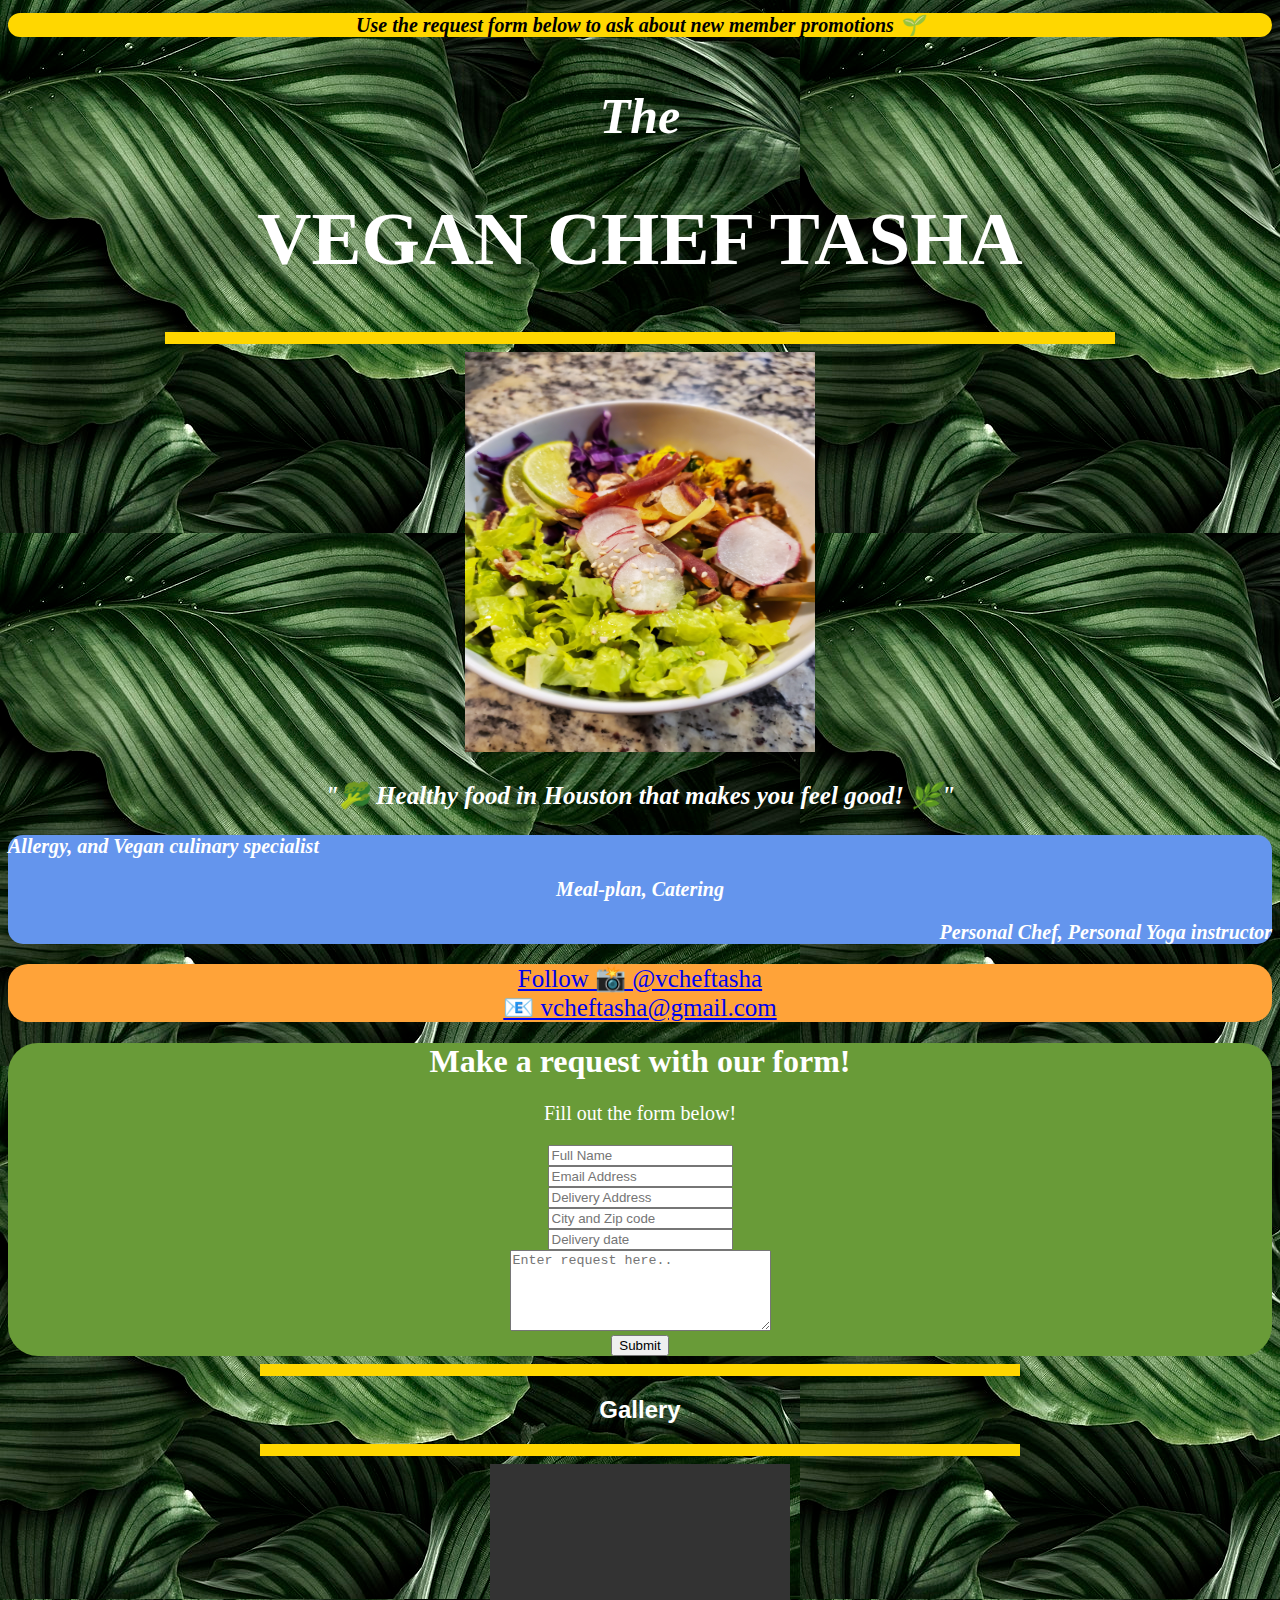
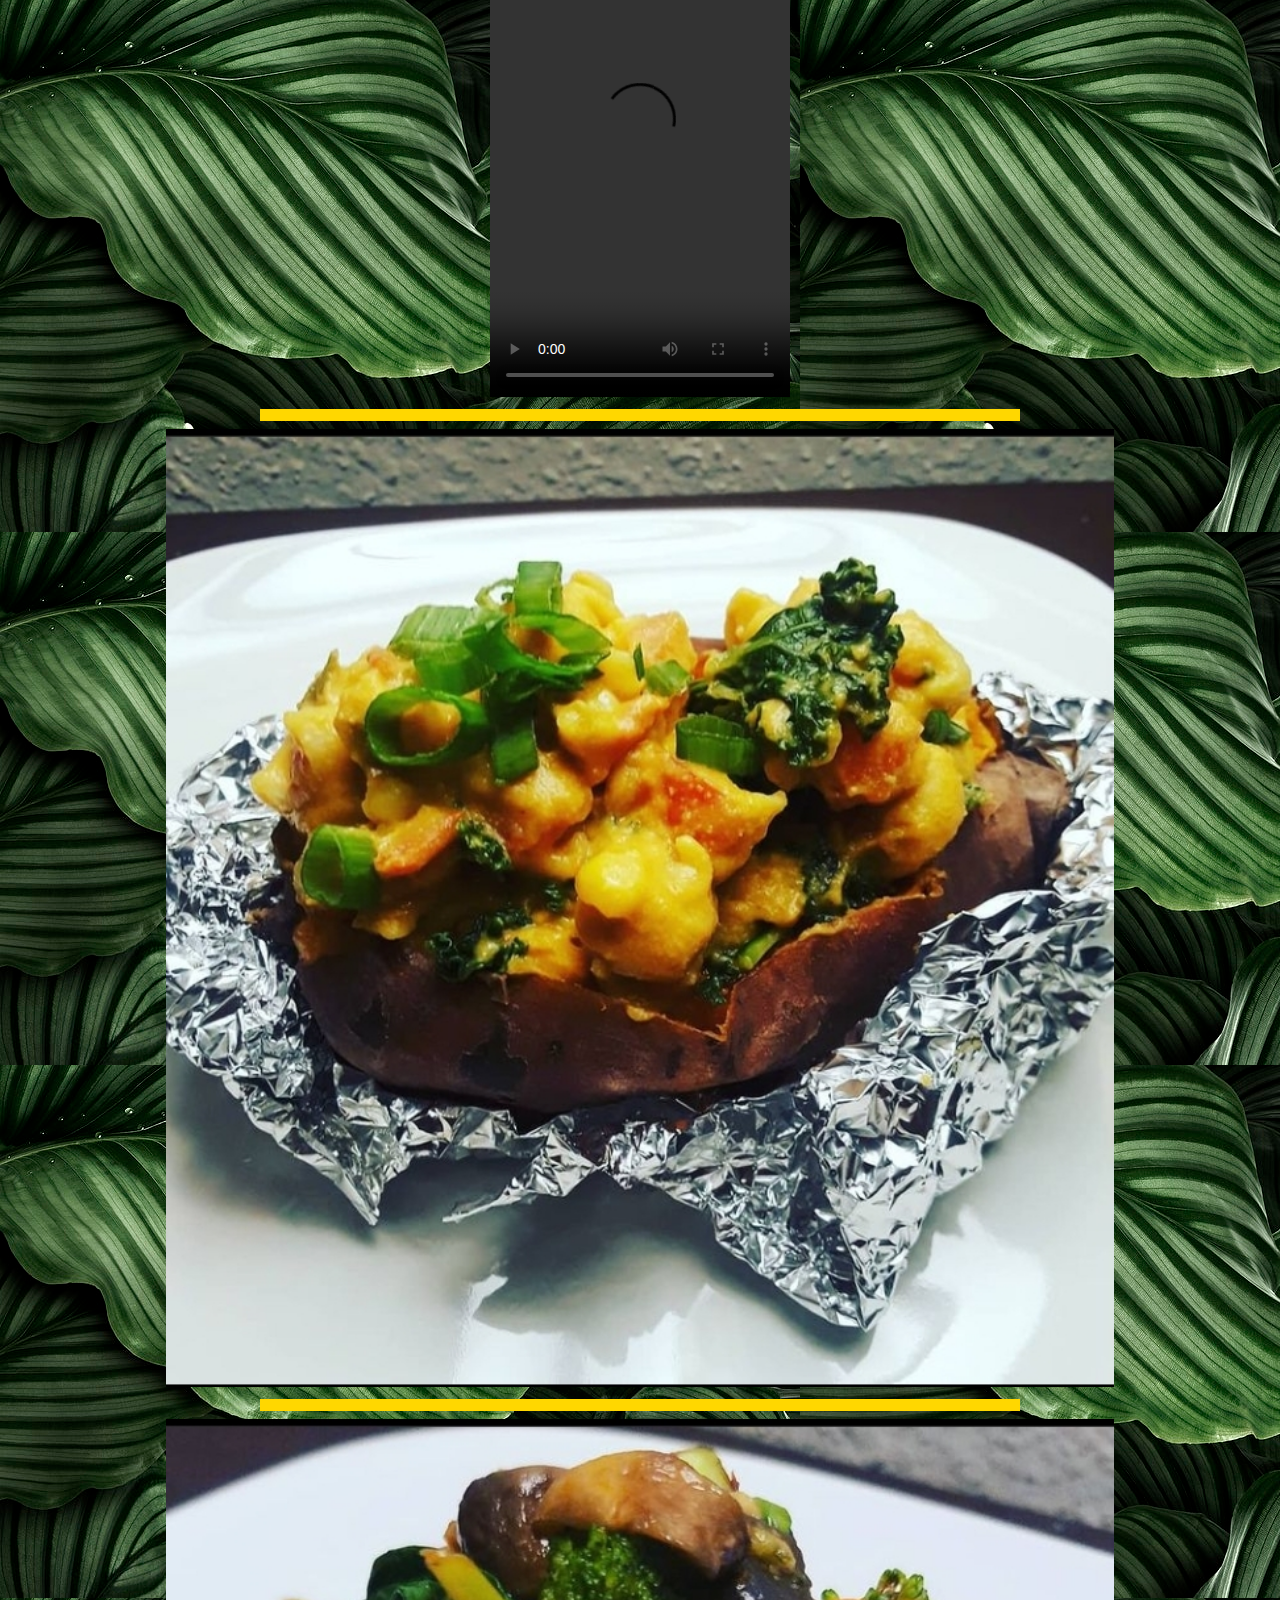
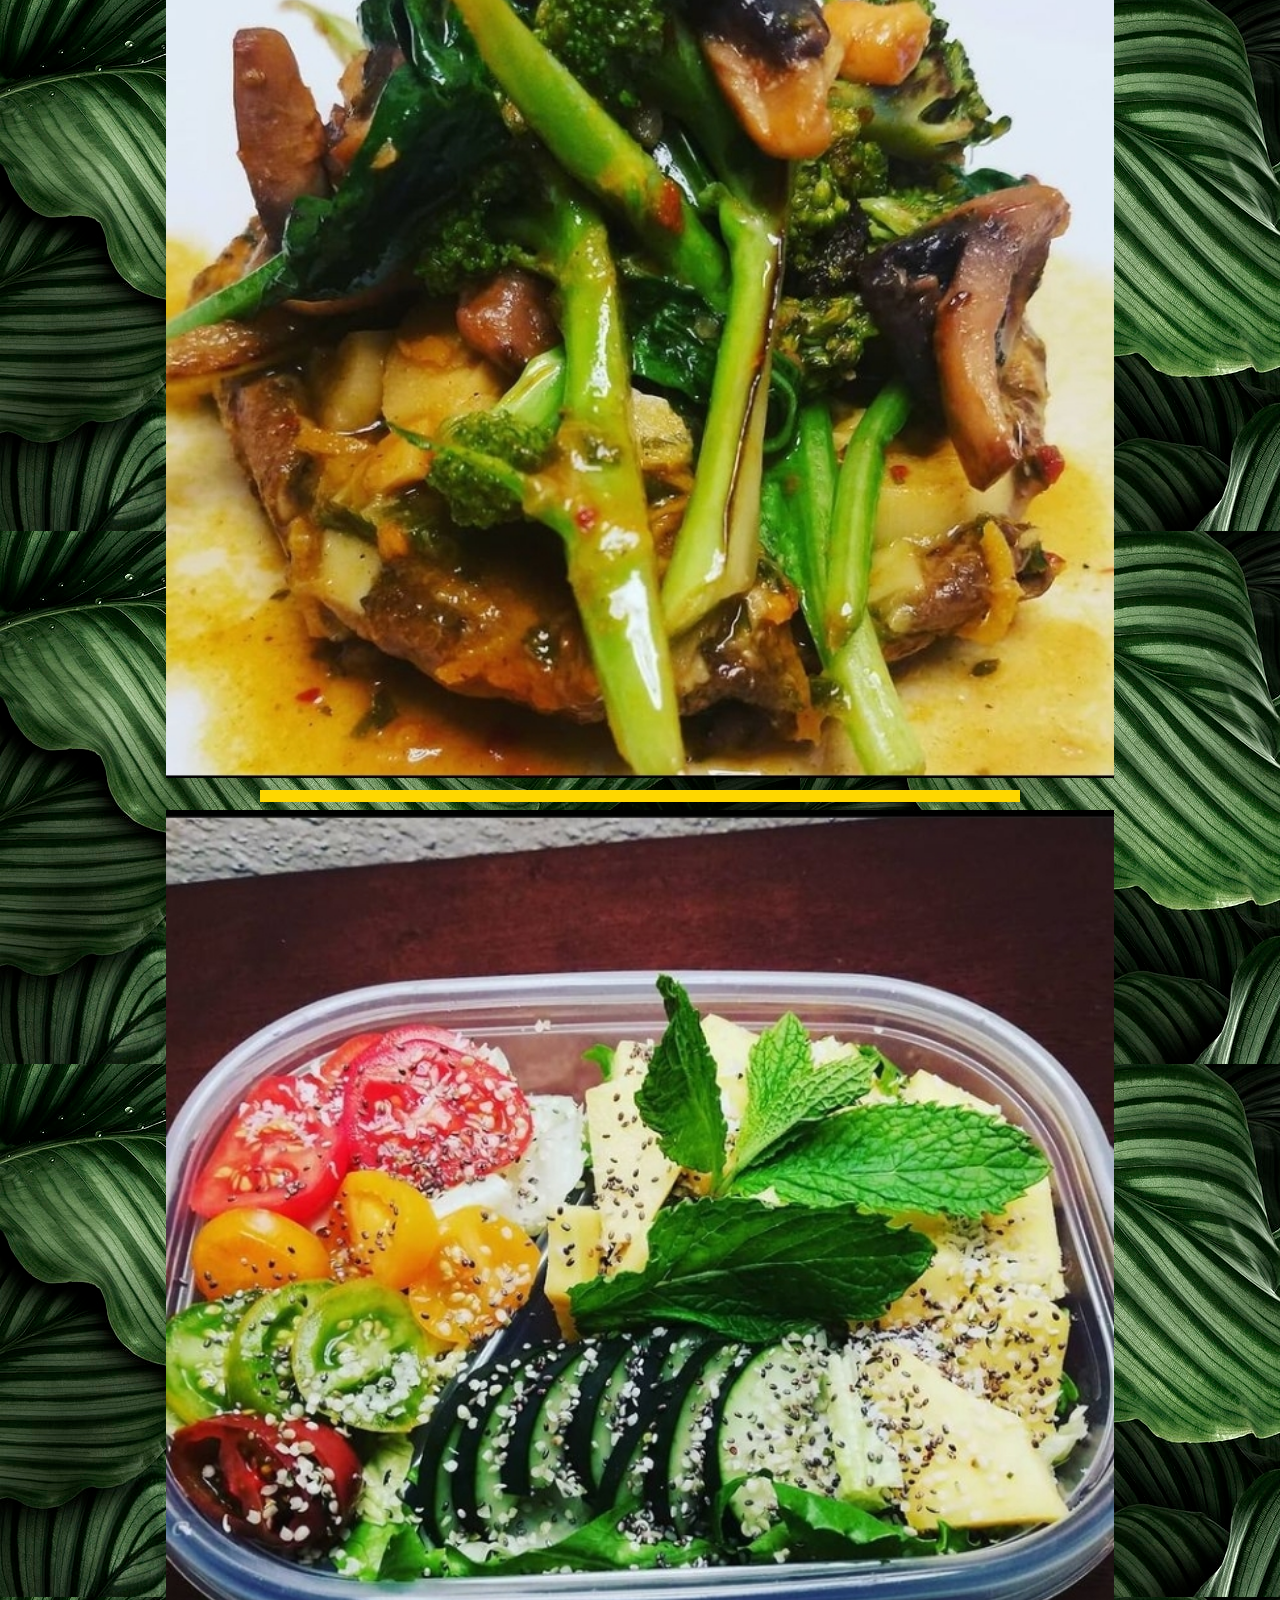
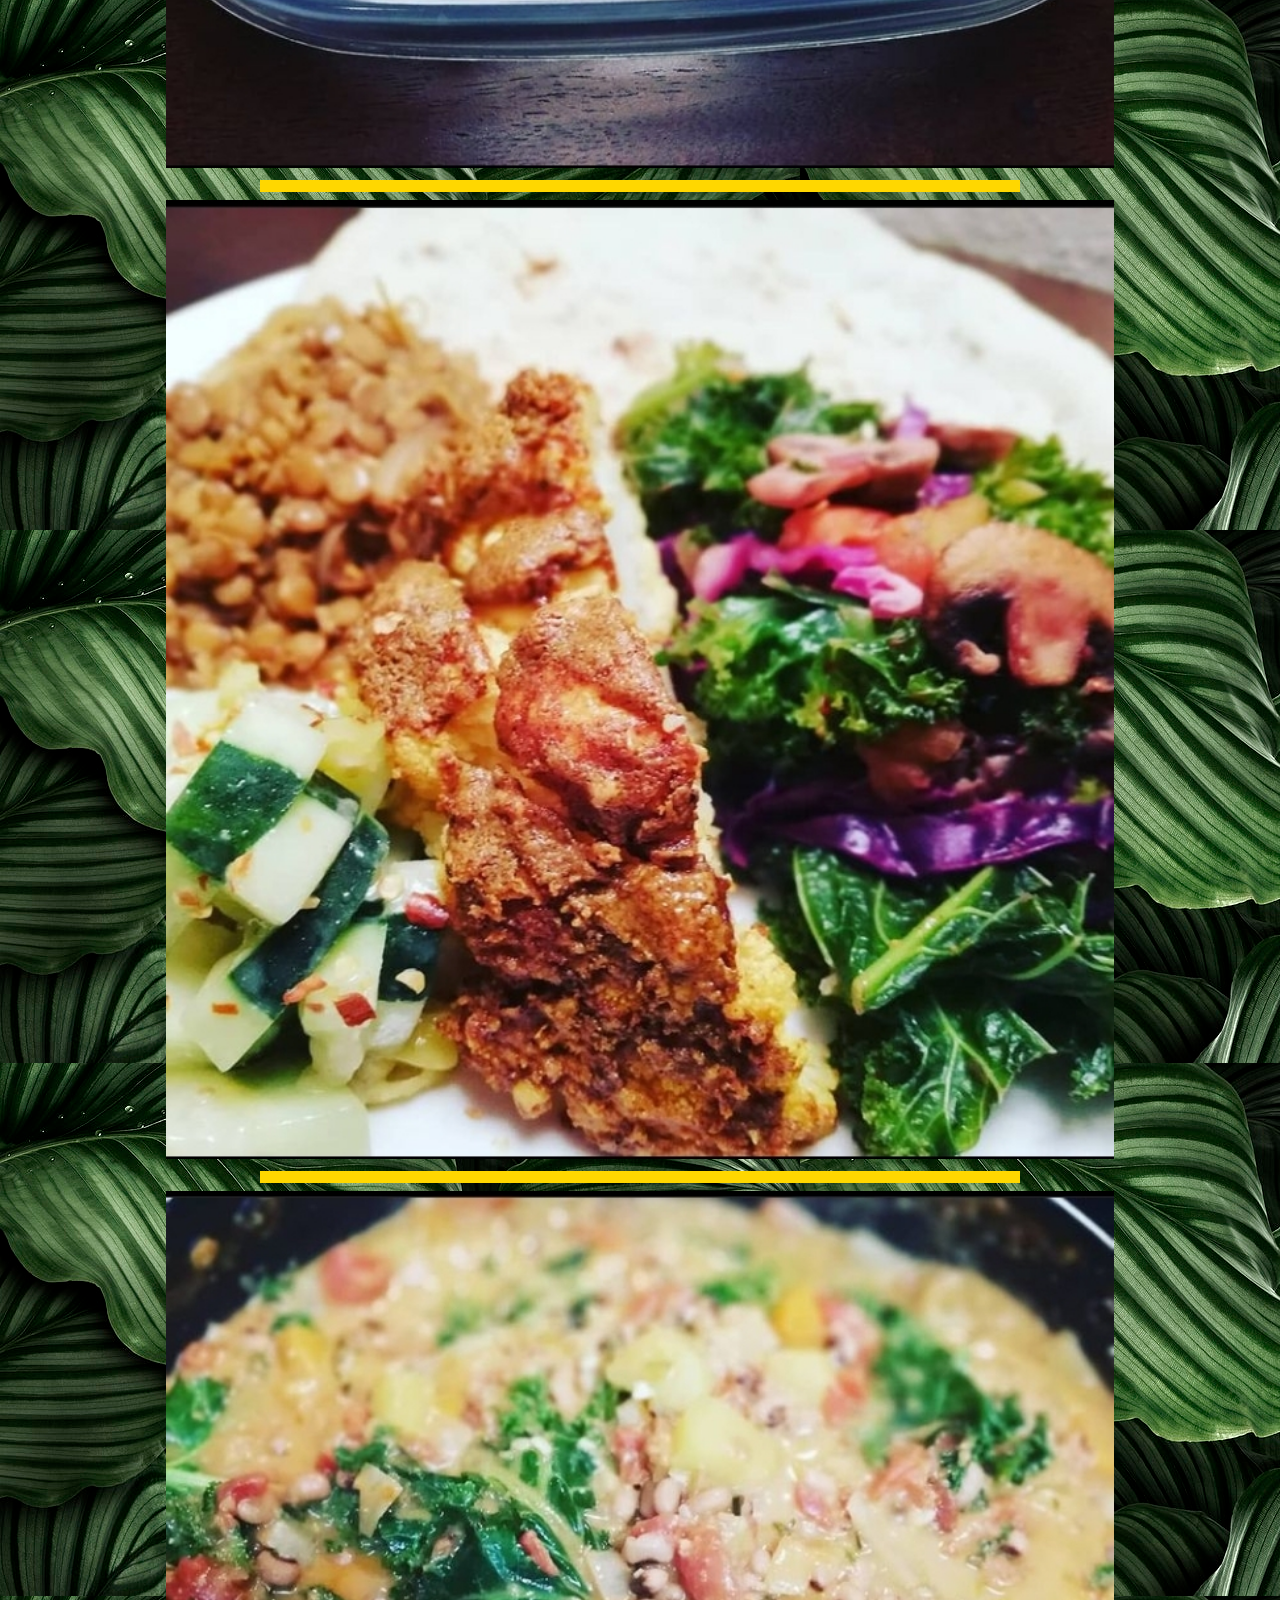
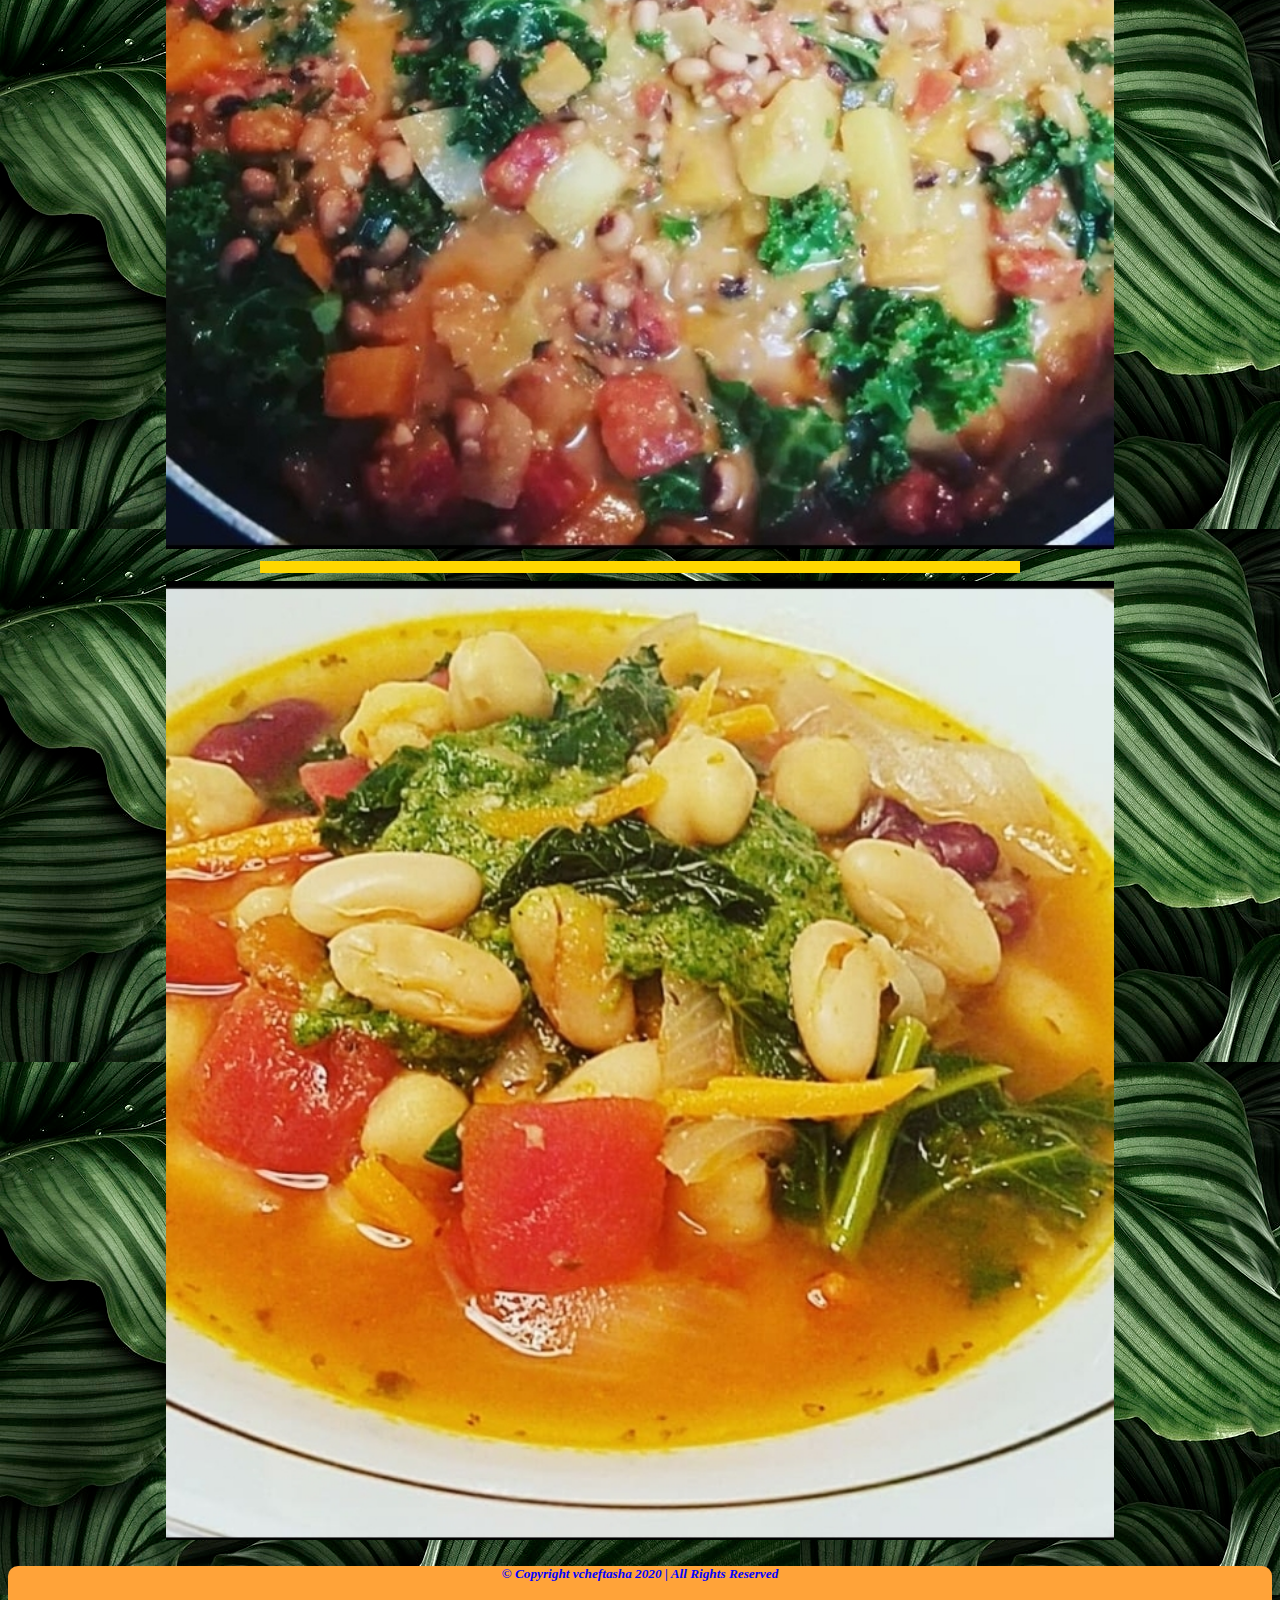
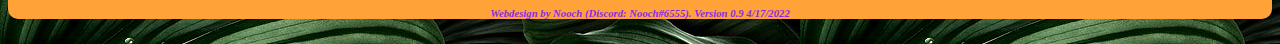
==== vcheftasha.html @ 7a76e529 "Added website files" ====
<!DOCTYPE html>
<html lang="en-US">
<head>
    <style>
        body {
            background-image: url("images/background1.jpg");
        }
    </style>
    <meta name="viewport" content="width=device-width, initial-scale=1" charset="UTF-8">
    <title>VChefTasha</title>
</head>
<header style="background-color: gold; border-radius: 30px;">
    <h1 style="text-align: center; color: black; font-size: 20px"><i> Use the request form below to ask about new member promotions 🌱 </i></h1>
</header>
<body style="font-family: Times New Roman; background-image:<images\background.jpg>">
    <center>

   <!-- Title, headshot, and description-->
        <h3 style="font-family: Times New Roman; font-size:50px; color:white"><i>The</i></h3>
        <h1 style="font-family: Times New Roman; font-size: 75px; color: white"><b> VEGAN CHEF TASHA</b></h1>
        <hr style="width: 75%; height: 10px"; color="gold" />
        <img src="images\image1.jpg" width="350" height="400"/>
        <p style="color: white; font-size: 25px; text-align: center"><b><i>"🥦 Healthy food in Houston that makes you feel good! 🌿"</i></b></p>
            <div style="background-color:cornflowerblue; border-radius: 15px; opacity: 1;">       
        <p style="color: white; text-align: left; font-size: 20px"><i><b> Allergy, and Vegan culinary specialist</b> </i></p>
        <p style="color: white; text-align: center; font-size: 20px"><i><b> Meal-plan, Catering</b></i></p>
        <p style="color: white; text-align: right; font-size: 20px"><i><b> Personal Chef, Personal Yoga instructor</b> </i></p>
            </div>
    <!-- Social Links-->
            <div style="background-color:rgb(255, 163, 57); border-radius: 20px;">
                <a style="font-size: 25px; text-align: center" href="https://instagram.com/vcheftasha?igshid=YmMyMTA2M2Y=" target="_blank"> Follow 📸 @vcheftasha </a> <br />
                <a style="font-size: 25px; text-align: center" href="mailto: vcheftasha@gmail.com" target="_blank"> 📧 vcheftasha@gmail.com </a> <br />    
            </div>
                <div>
    <!-- Email order form--> 
                   <form action="https://formspree.io/f/xdobwpba" method="POST" style="background-color:rgb(105, 155, 56); border-radius: 30px;">
                        <h1 style="color: white; text-align: center">Make a request with our form! </h1>
                        <p style="color: white; text-align: center; font-size: 20px">Fill out the form below!</p>
                        <input type="text" id="fullname" name="full_name" placeholder="Full Name" /> <br />
                        <input type="email" id="email" name="email_address" placeholder="Email Address" /> <br />
                        <input type="text" id="address" name="delivery_address" placeholder="Delivery Address" /> <br />
                        <input type="text" id="cityzip" name="city-zip" placeholder="City and Zip code" /> <br />
                        <input type="text" id="date" name="delivery_date" placeholder="Delivery date" /> <br />
                        <textarea id="description" rows = "5" cols = "30" name = "description" placeholder="Enter request here.."></textarea><br>
                        <input type="submit" />
                    </form>
                </div>
   <!-- Photo and Video Gallery -->
       <hr style="width: 60%; height: 10px"; color="gold" />
            <h2 style="color: white; font-family: 'Trebuchet MS', 'Lucida Sans Unicode', 'Lucida Grande', 'Lucida Sans', Arial, sans-serif ;">Gallery</h2>
        <hr style="width: 60%; height: 10px"; color="gold" />
            <video src="images\video1.mp4" width= 300px height= 533px controls> </video>
        <hr style="width: 60%; height: 10px"; color="gold" />
            <img src="images\image2.jpg" width="75%" height="width"  />
        <hr style="width: 60%; height: 10px"; color="gold" />
            <img src="images\image3.jpg" width="75%" height="width"  />
        <hr style="width: 60%; height: 10px"; color="gold" />
            <img src="images\image4.jpg" width="75%" height="width""  />
        <hr style="width: 60%; height: 10px"; color="gold" />
            <img src="images\image5.jpg" width="75%" height="width""  />
        <hr style="width: 60%; height: 10px"; color="gold" />
            <img src="images\image6.jpg" width="75%" height="width""  />
        <hr style="width: 60%; height: 10px"; color="gold" />
            <img src="images\image7.jpg" width="75%" height="width""  />
    </center>
</body>
<footer style="background-color:rgb(255, 163, 57); border-radius: 10px">
    <h5 style="text-align: center; color:blue"><i>© Copyright vcheftasha 2020 | All Rights Reserved</i></h5>
    <h6 style="text-align: center; color:blueviolet;"><i>Webdesign by Nooch (Discord: Nooch#6555). Version 0.9 4/17/2022 </i></h6>
</footer>
</html>
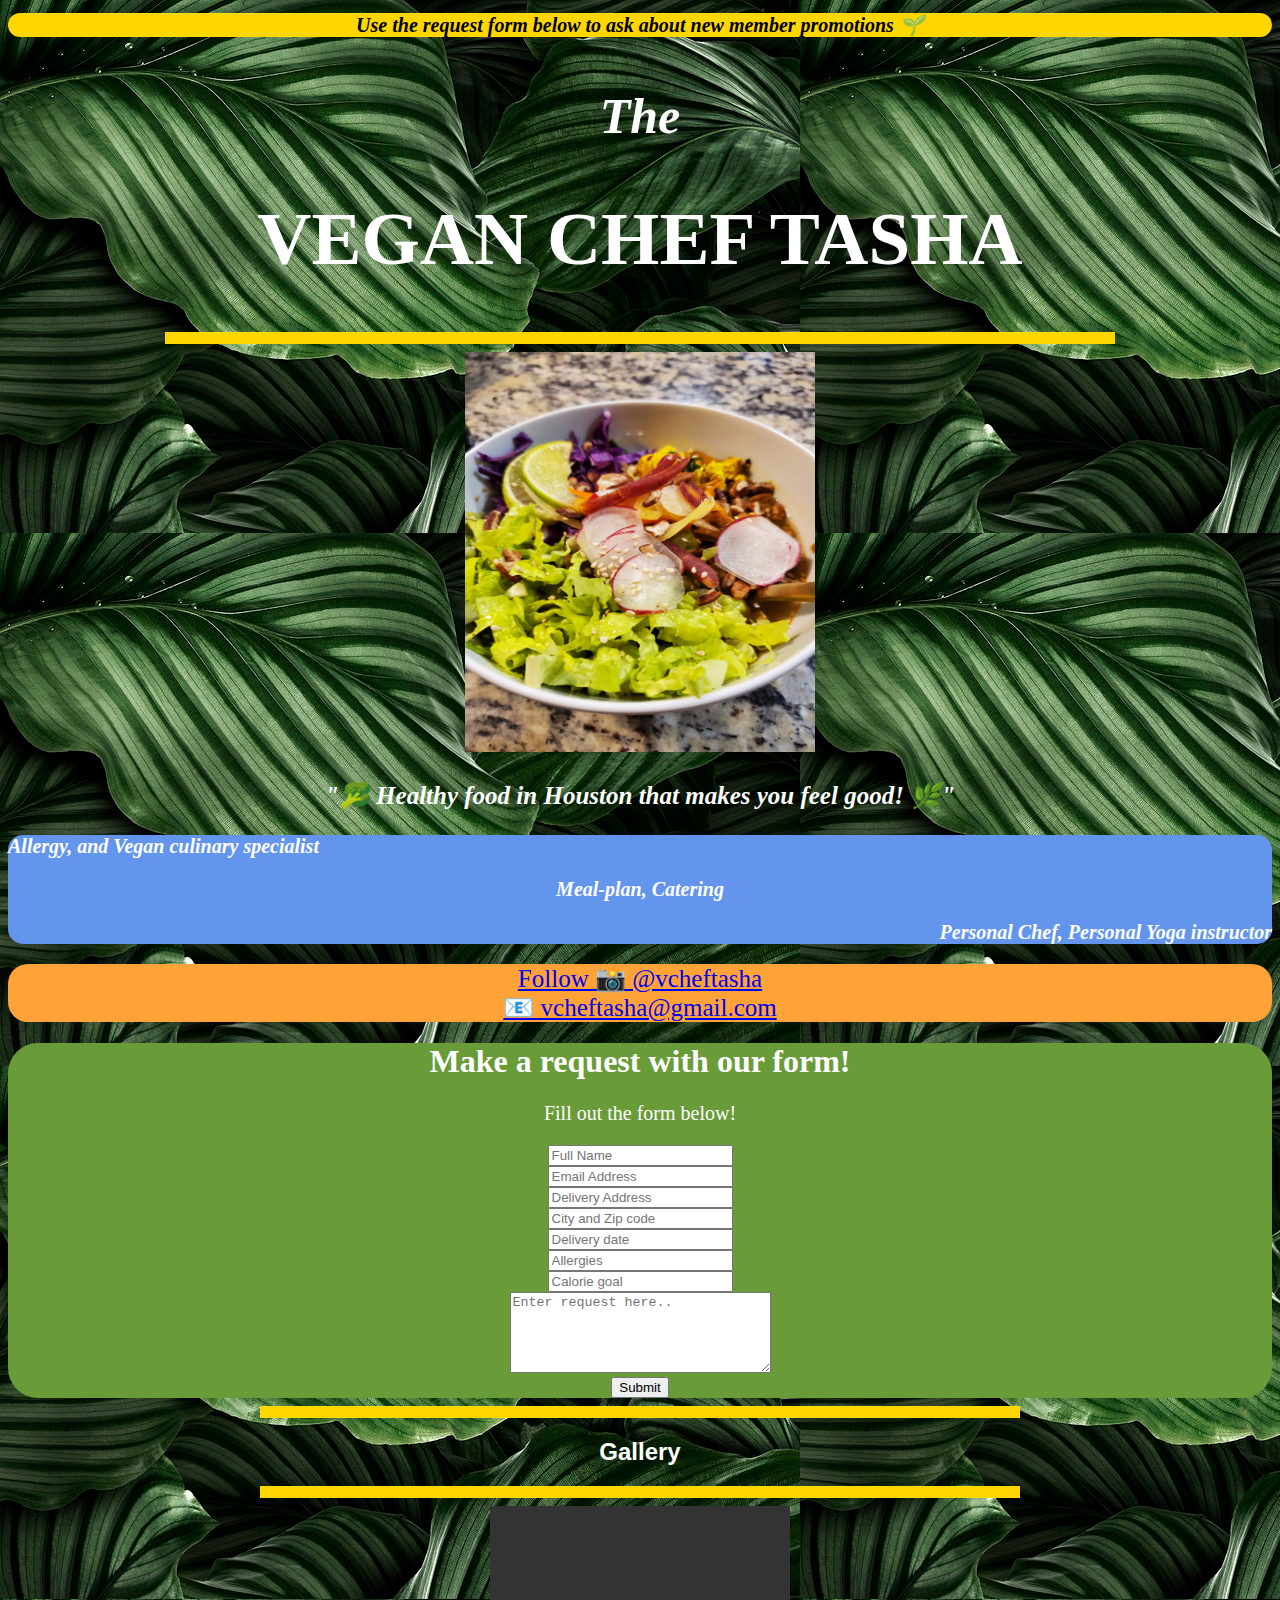
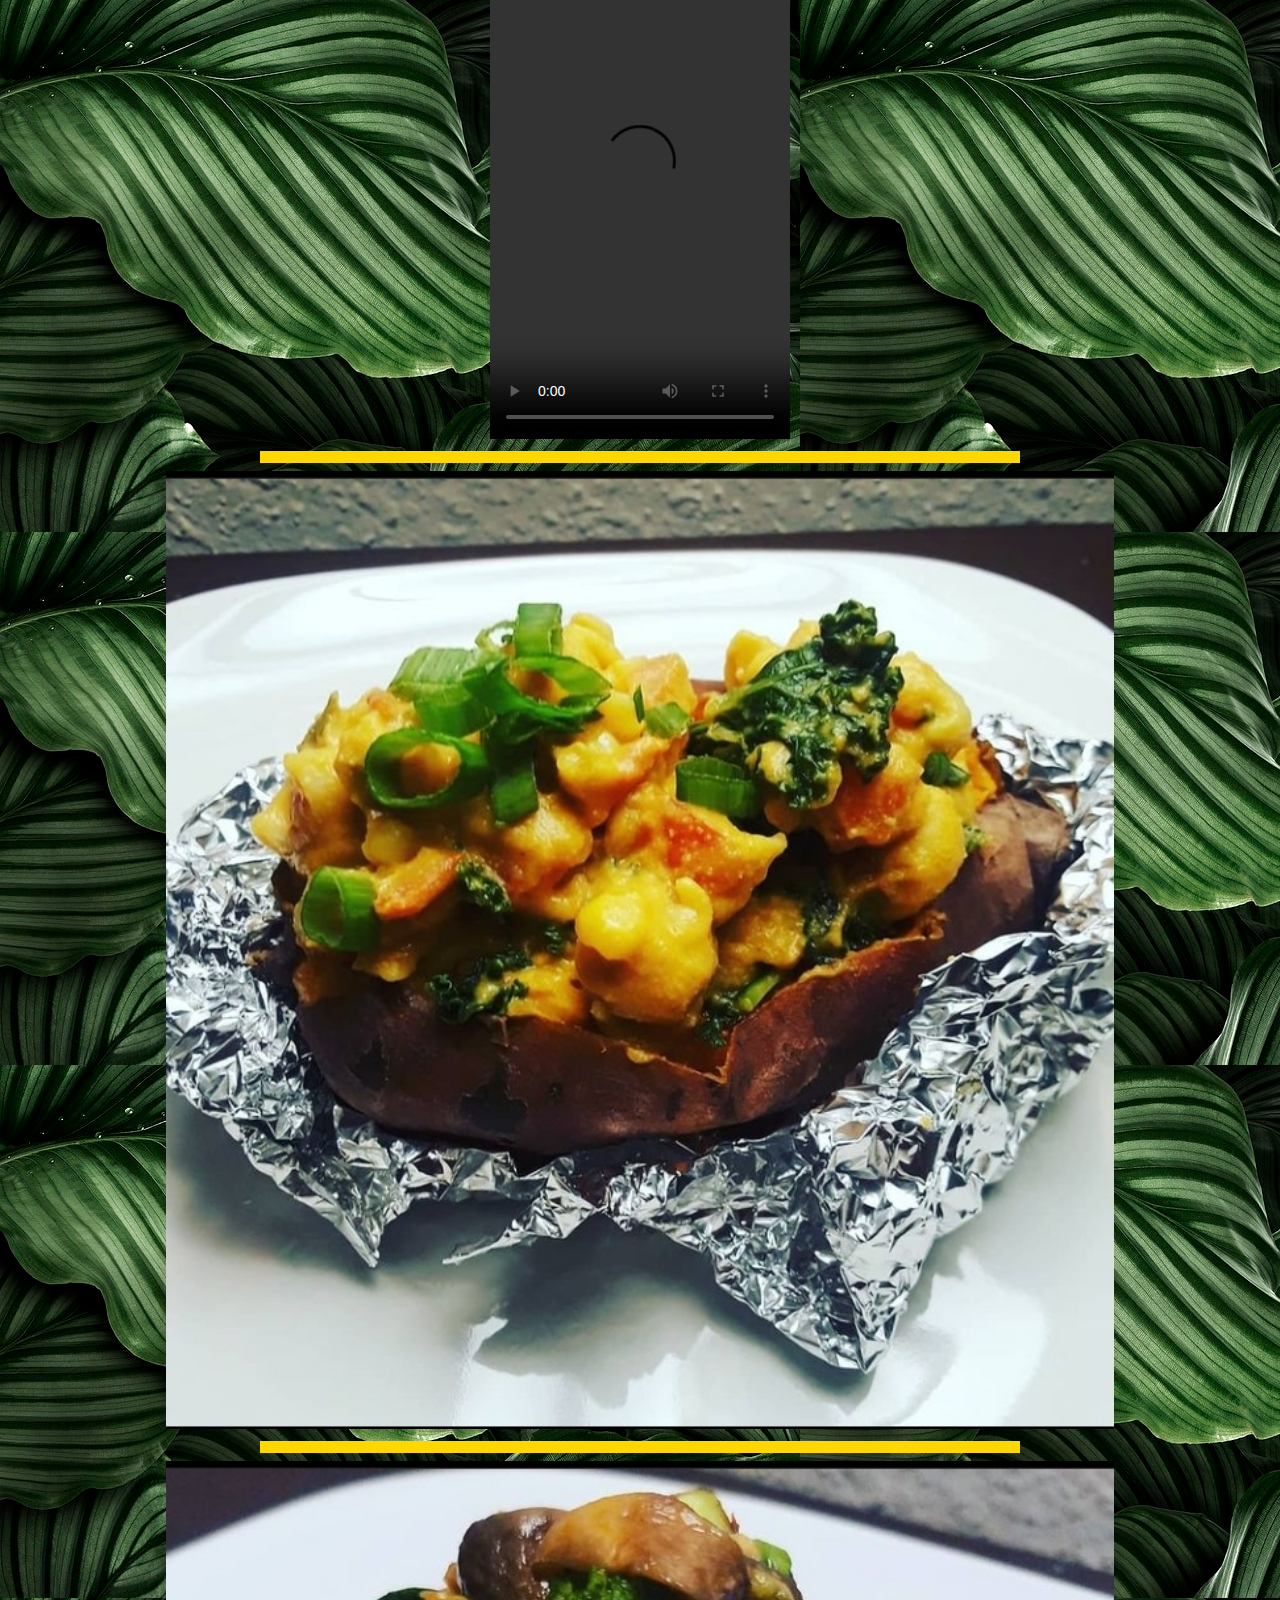
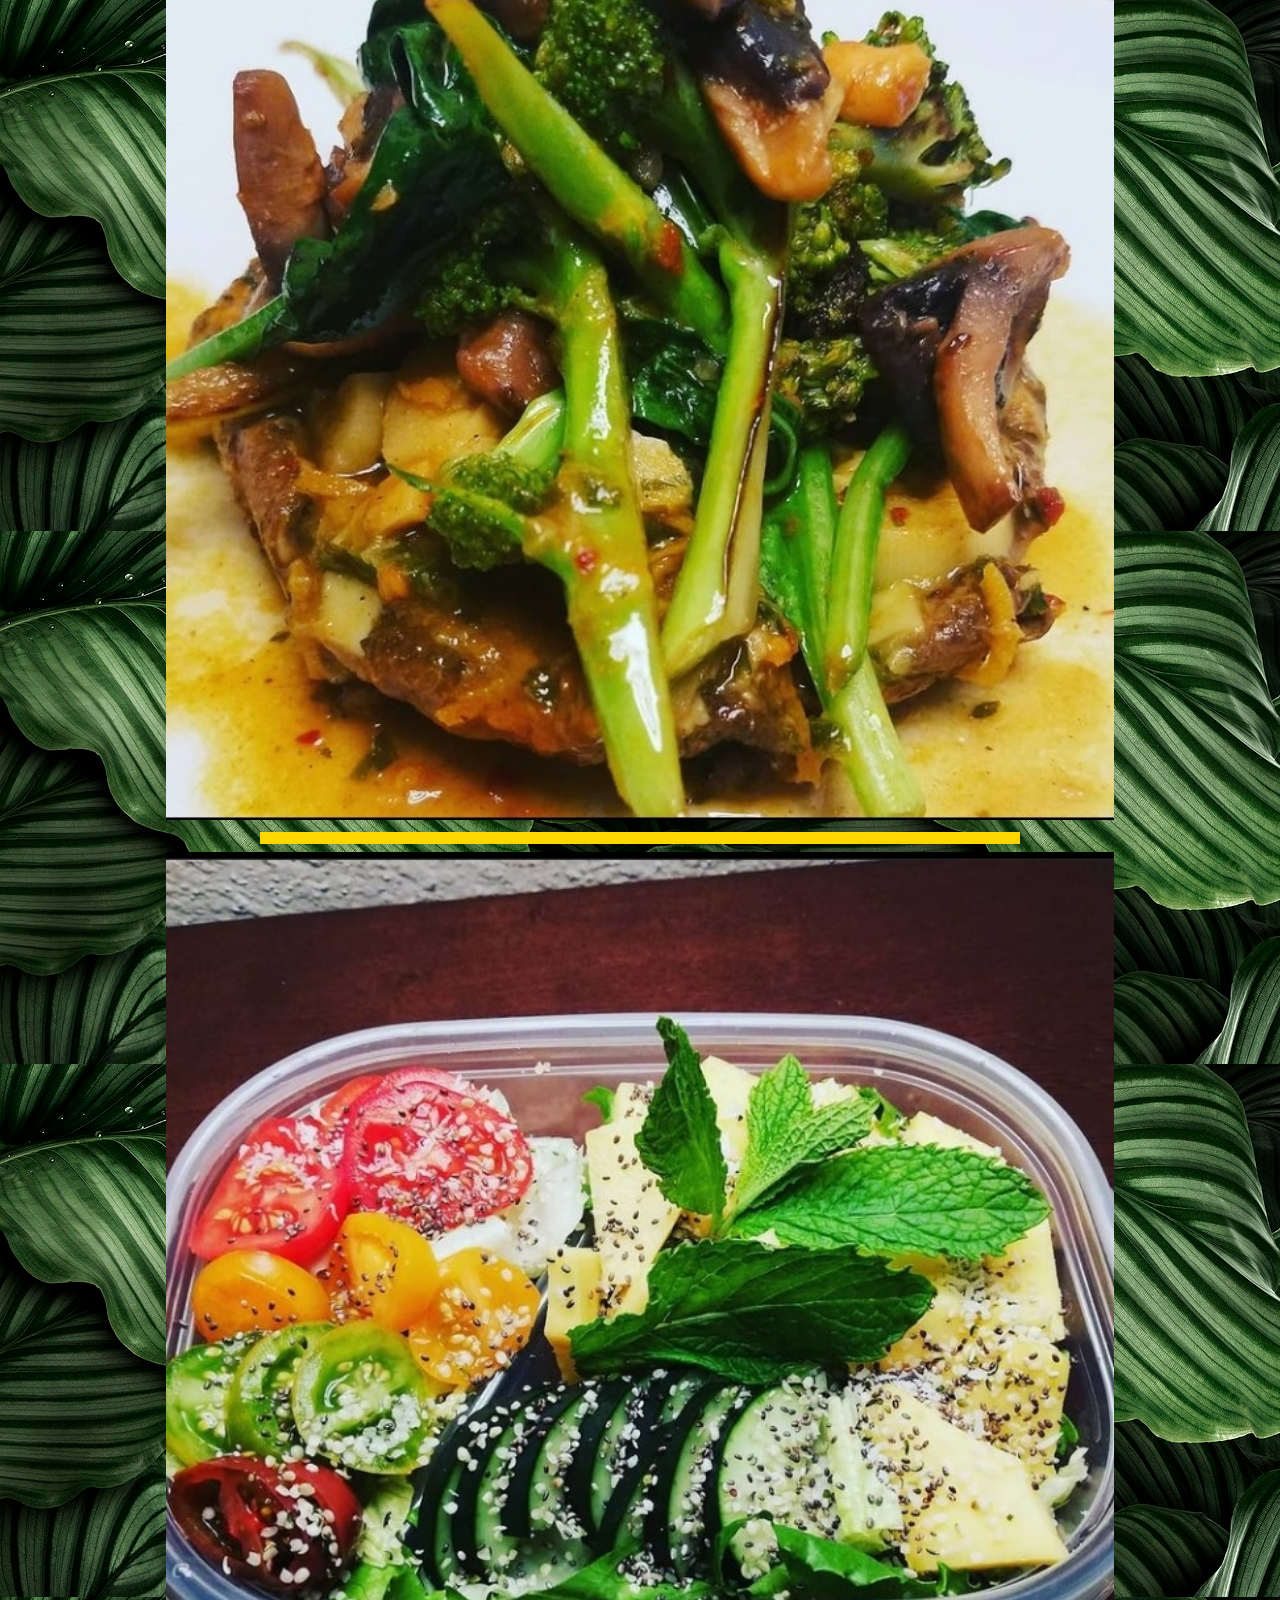
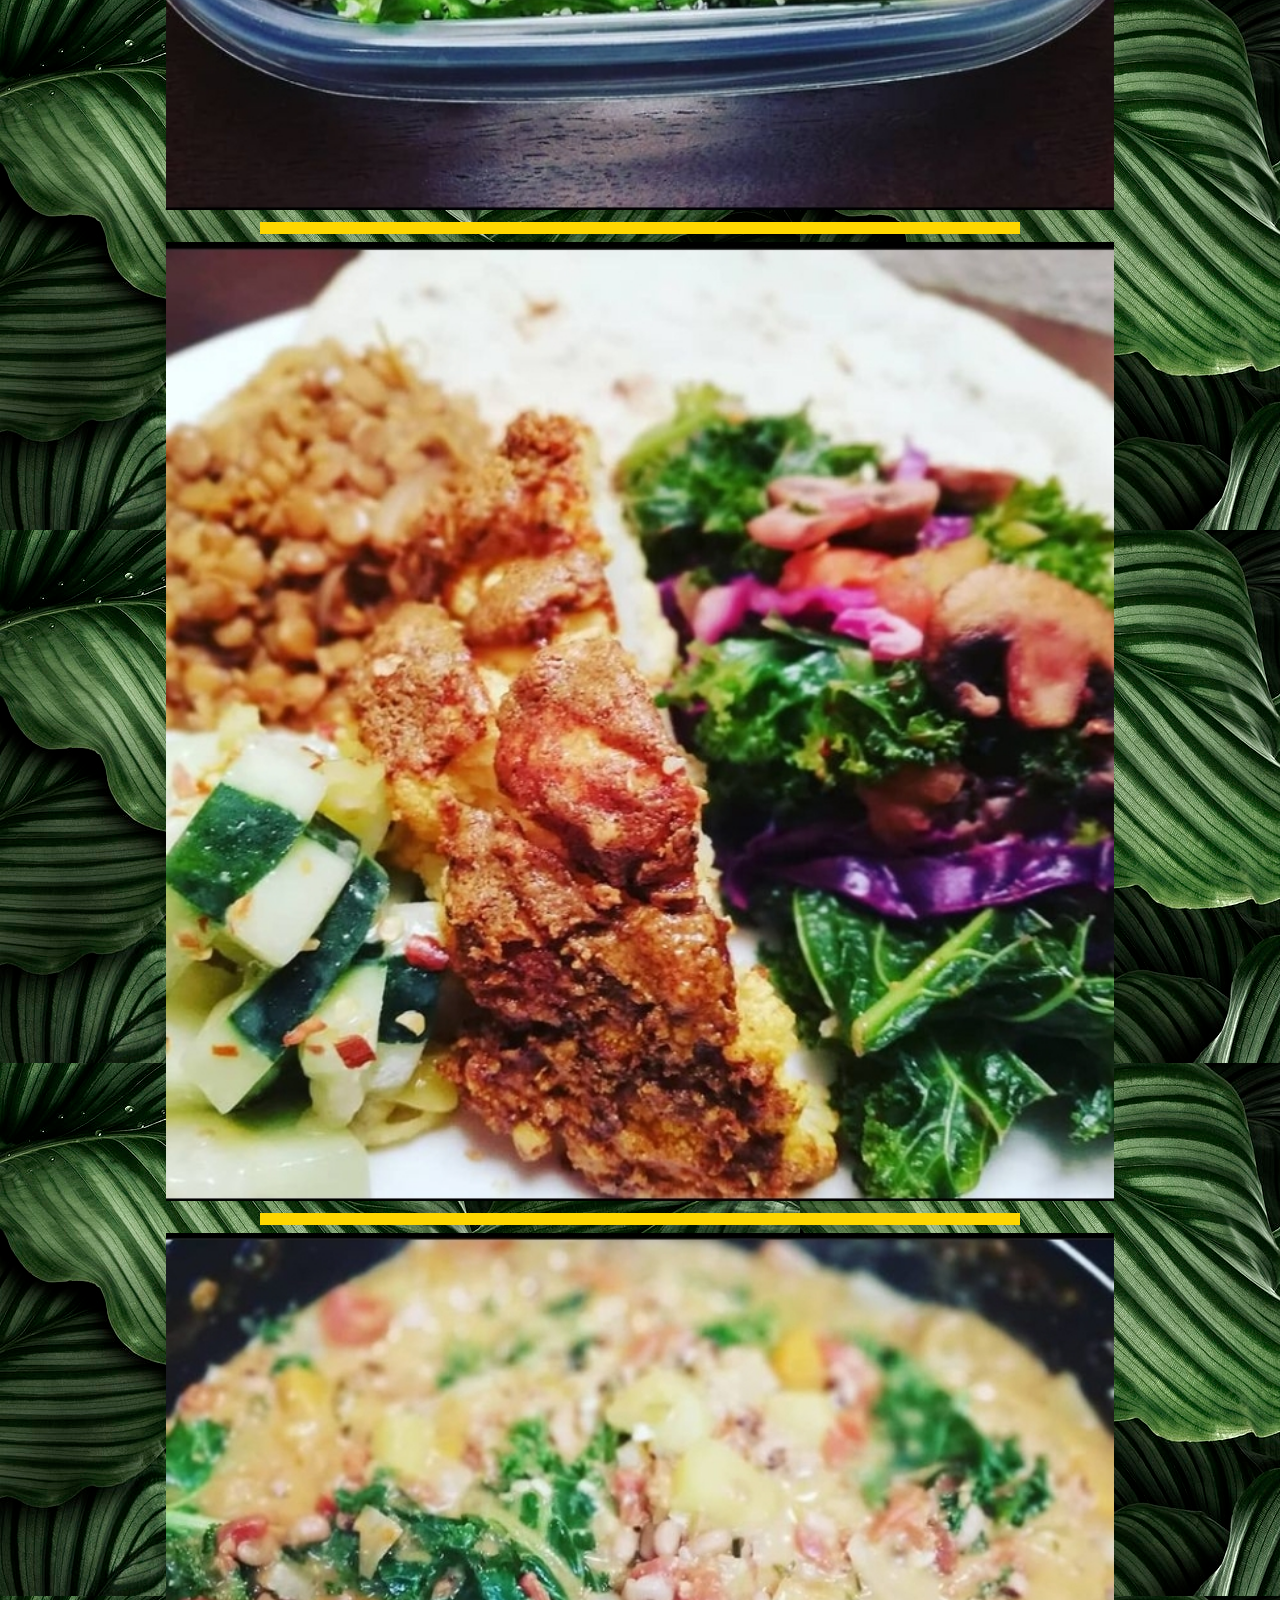
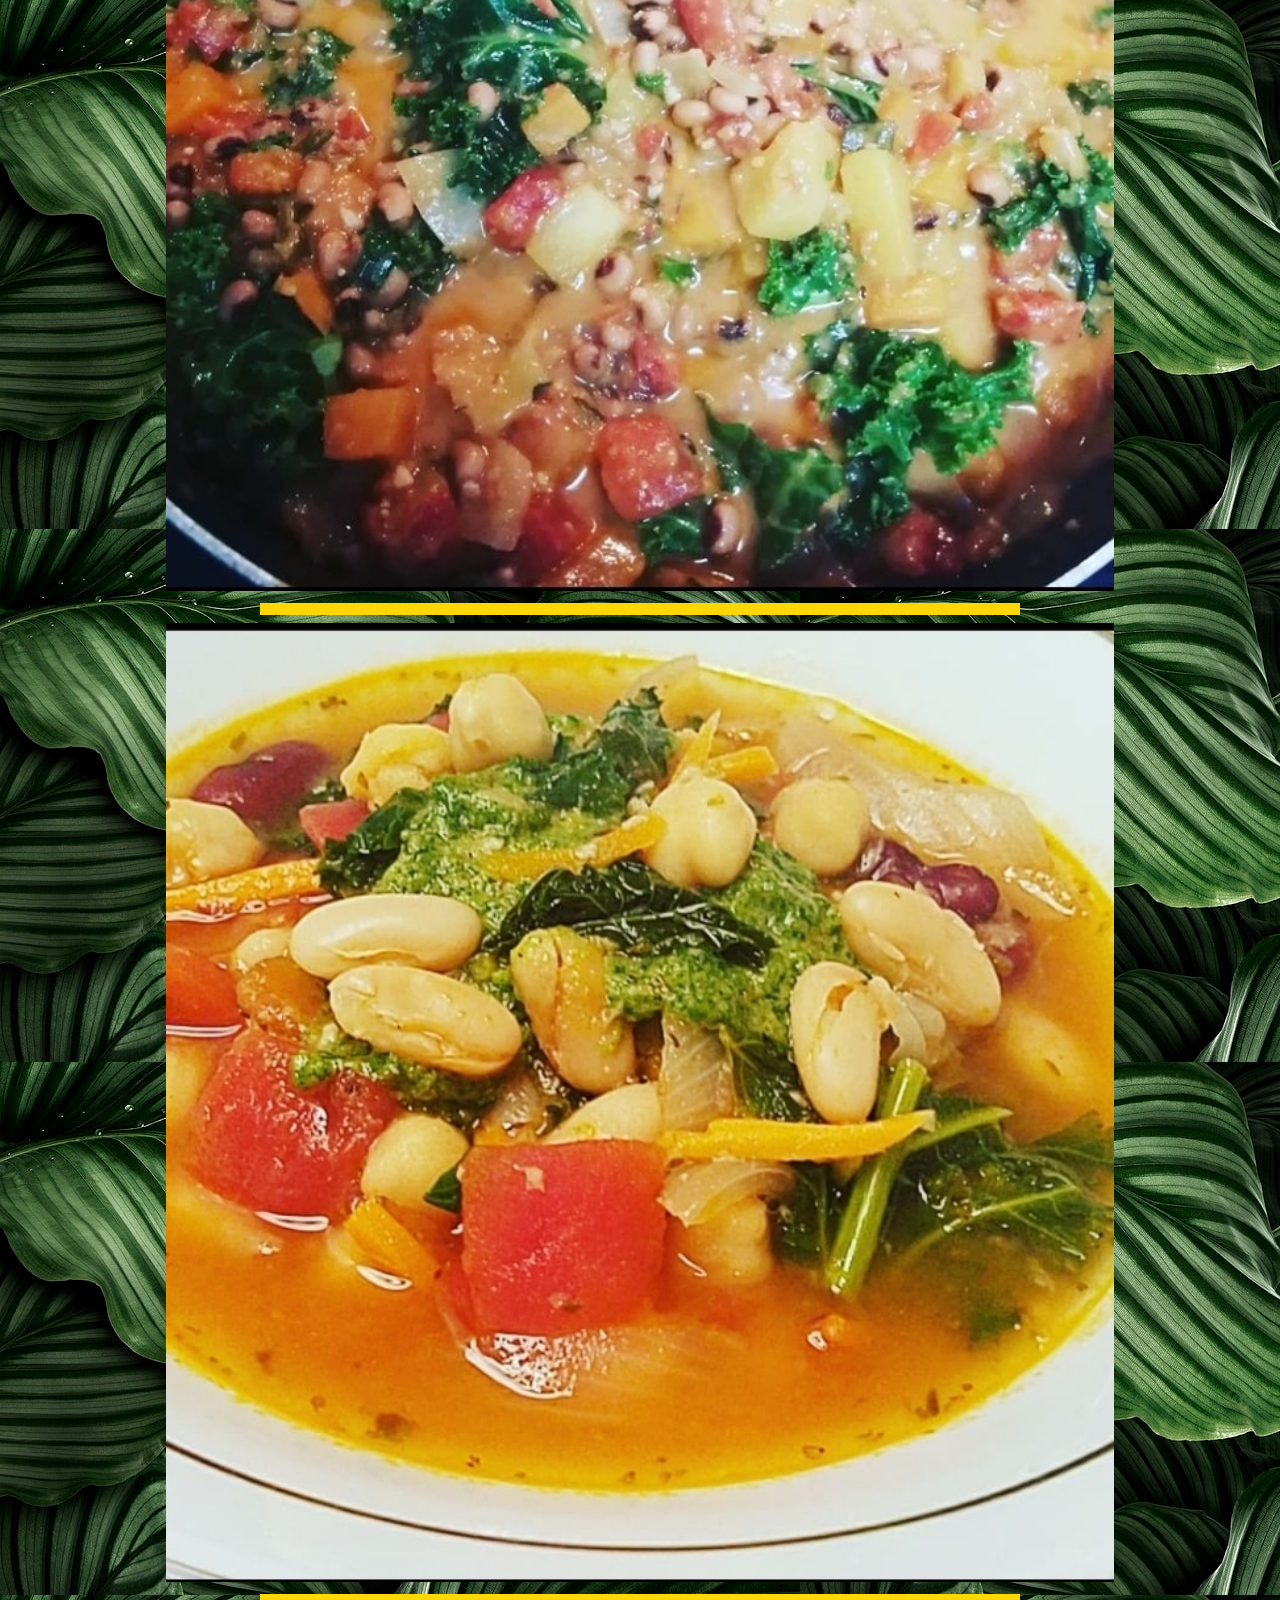
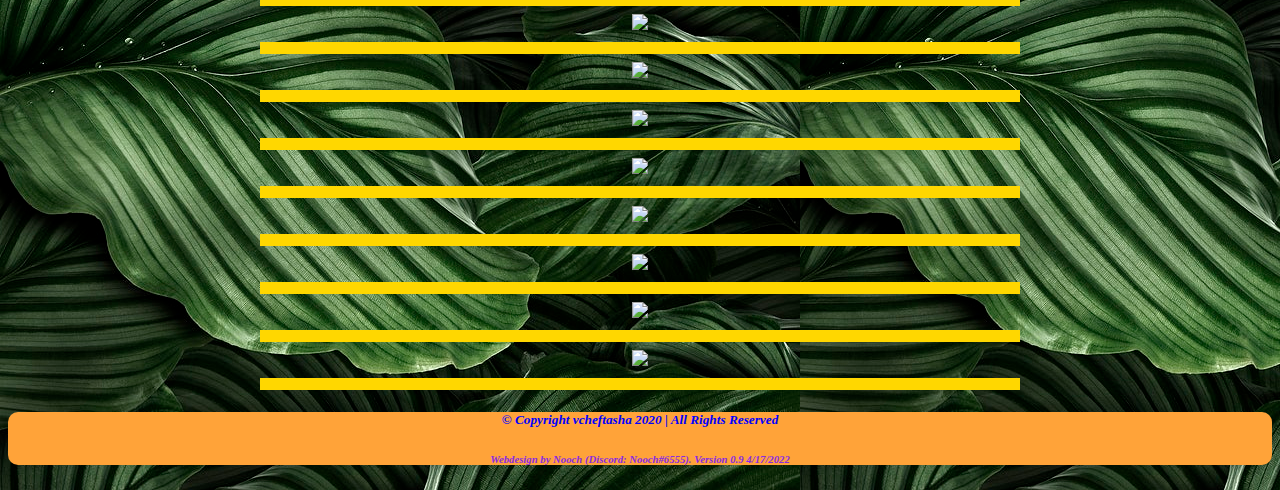
==== commit 17926529: "Add files via upload" ====
--- a/vcheftasha.html
+++ b/vcheftasha.html
@@ -41,6 +41,8 @@
                         <input type="text" id="address" name="delivery_address" placeholder="Delivery Address" /> <br />
                         <input type="text" id="cityzip" name="city-zip" placeholder="City and Zip code" /> <br />
                         <input type="text" id="date" name="delivery_date" placeholder="Delivery date" /> <br />
+                        <input type="text" id="allergies" name="allergies" placeholder="Allergies" /> <br />
+                        <input type="text" id="calorielimit" name="calorielimit" placeholder="Calorie goal" /> <br />
                         <textarea id="description" rows = "5" cols = "30" name = "description" placeholder="Enter request here.."></textarea><br>
                         <input type="submit" />
                     </form>
@@ -62,6 +64,23 @@
             <img src="images\image6.jpg" width="75%" height="width""  />
         <hr style="width: 60%; height: 10px"; color="gold" />
             <img src="images\image7.jpg" width="75%" height="width""  />
+        <hr style="width: 60%; height: 10px"; color="gold" />
+            <img src="images\image8.jpg" width="75%" height="width""  />   
+        <hr style="width: 60%; height: 10px"; color="gold" />
+            <img src="images\image9.jpg" width="75%" height="width""  /> 
+        <hr style="width: 60%; height: 10px"; color="gold" />
+            <img src="images\image10.jpg" width="75%" height="width""  /> 
+        <hr style="width: 60%; height: 10px"; color="gold" />
+            <img src="images\image11.jpg" width="75%" height="width""  /> 
+        <hr style="width: 60%; height: 10px"; color="gold" />
+            <img src="images\image12.jpg" width="75%" height="width""  /> 
+        <hr style="width: 60%; height: 10px"; color="gold" />
+            <img src="images\image13.jpg" width="75%" height="width""  /> 
+        <hr style="width: 60%; height: 10px"; color="gold" />
+            <img src="images\image14.jpg" width="75%" height="width""  /> 
+        <hr style="width: 60%; height: 10px"; color="gold" />
+            <img src="images\image15.jpg" width="75%" height="width""  /> 
+        <hr style="width: 60%; height: 10px"; color="gold" />             
     </center>
 </body>
 <footer style="background-color:rgb(255, 163, 57); border-radius: 10px">
